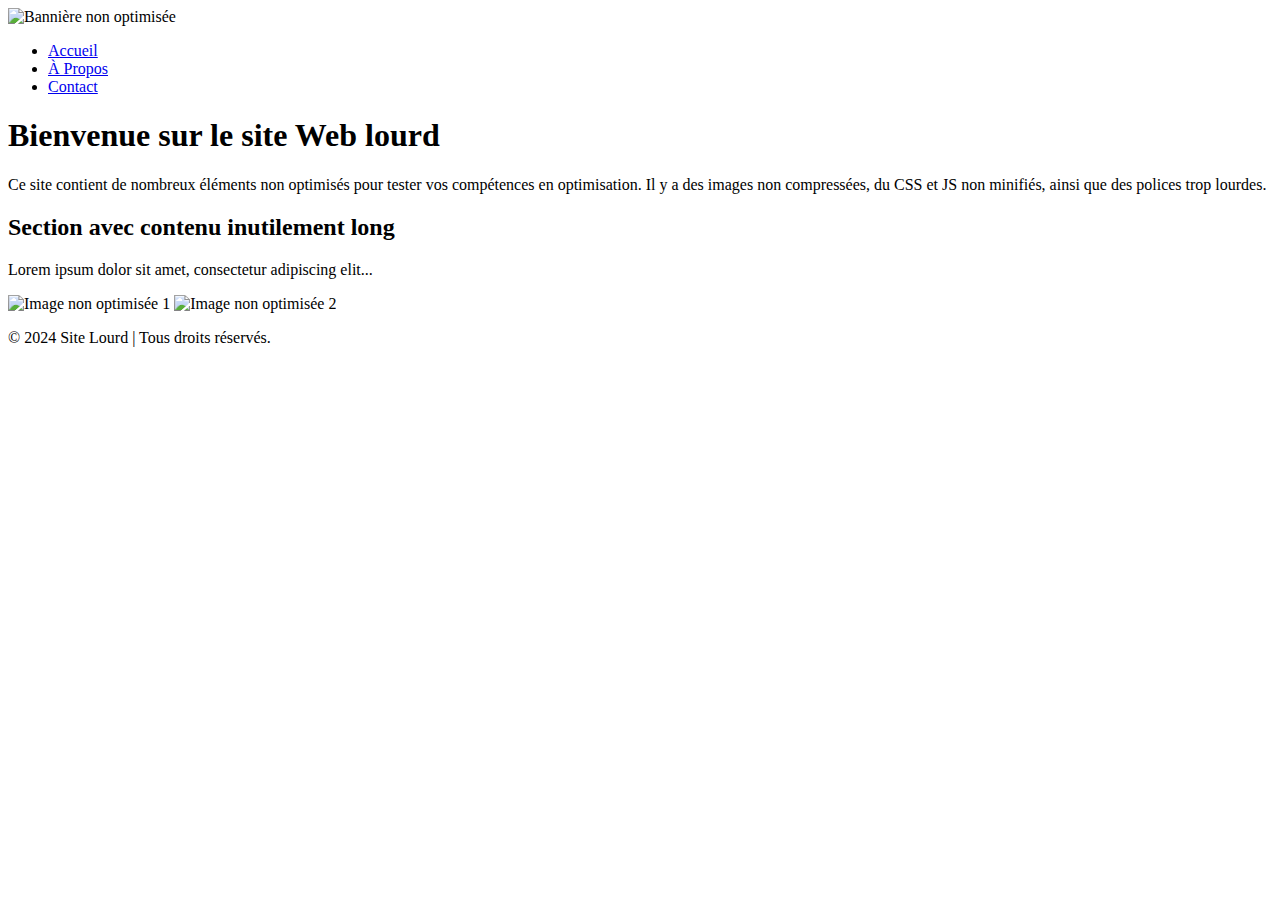
==== index.html @ 52d5edf9 "Update index.html" ====
<!DOCTYPE html>
<html lang="fr">
<head>
    <meta charset="UTF-8">
    <meta name="viewport" content="width=device-width, initial-scale=1.0">
    <title>Site Web Lourd</title>
    <link rel="stylesheet" href="styles/main.css">
    <link href="https://fonts.googleapis.com/css2?family=Roboto:wght@400;700&display=swap" rel="stylesheet">
</head>
<body>
    <header>
        <img src="images/banner.jpg" alt="Bannière non optimisée">
        <nav>
            <ul>
                <li><a href="index.html">Accueil</a></li>
                <li><a href="about.html">À Propos</a></li>
                <li><a href="contact.html">Contact</a></li>
            </ul>
        </nav>
    </header>
    
    <main>
        <section>
            <h1>Bienvenue sur le site Web lourd</h1>
            <p>
                Ce site contient de nombreux éléments non optimisés pour tester vos compétences en optimisation.
                Il y a des images non compressées, du CSS et JS non minifiés, ainsi que des polices trop lourdes.
            </p>
        </section>

        <section>
            <h2>Section avec contenu inutilement long</h2>
            <p>Lorem ipsum dolor sit amet, consectetur adipiscing elit...</p>
            <img src="images/large-image1.jpg" alt="Image non optimisée 1">
            <img src="images/large-image2.jpg" alt="Image non optimisée 2">
        </section>
    </main>

    <footer>
        <p>© 2024 Site Lourd | Tous droits réservés.</p>
    </footer>
    
    <script src="app.js"></script>
    <script src="analytics.js"></script>
</body>
</html>
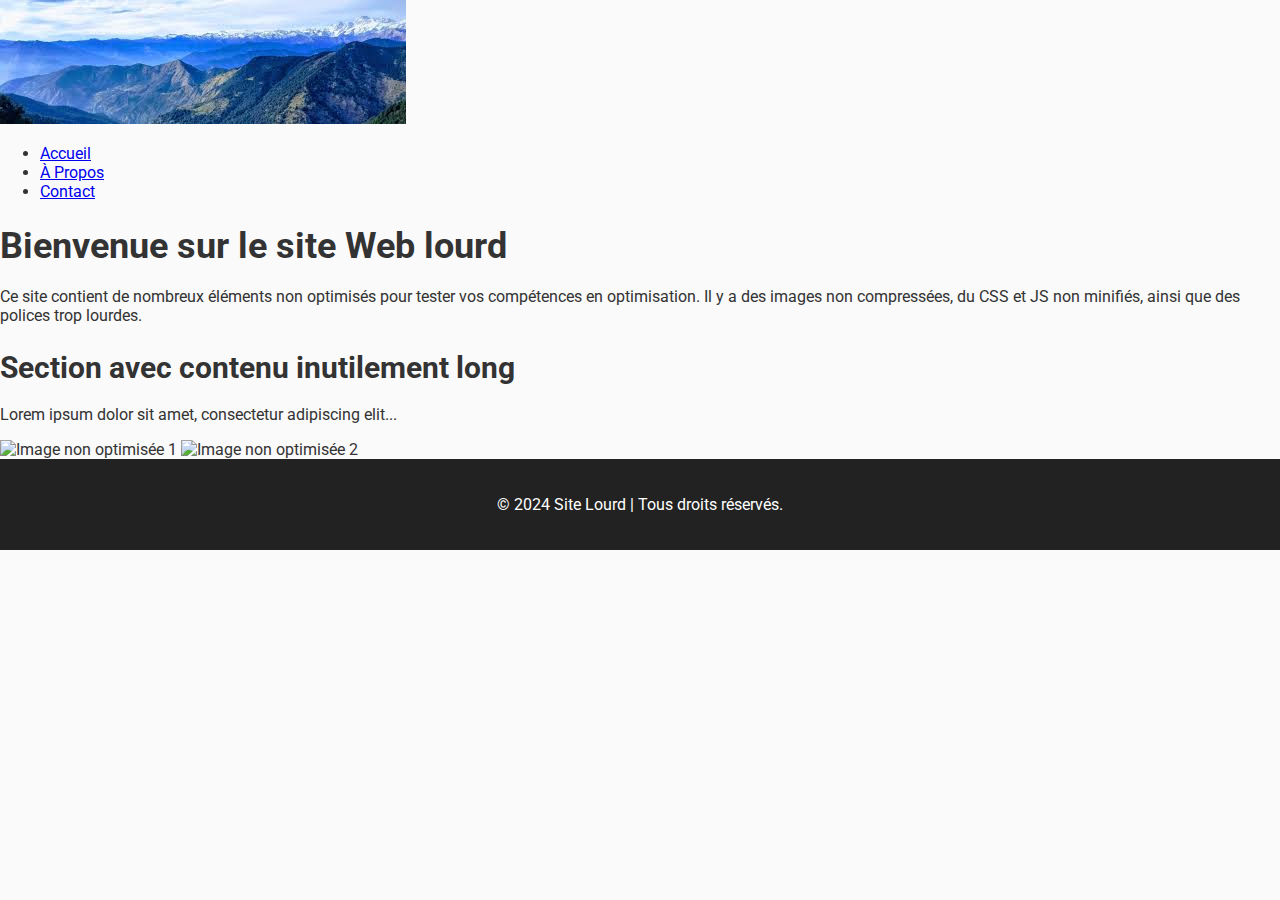
==== commit 08dede64: "Update index.html" ====
--- a/index.html
+++ b/index.html
@@ -4,12 +4,12 @@
     <meta charset="UTF-8">
     <meta name="viewport" content="width=device-width, initial-scale=1.0">
     <title>Site Web Lourd</title>
-    <link rel="stylesheet" href="styles/main.css">
+    <link rel="stylesheet" href="main.css">
     <link href="https://fonts.googleapis.com/css2?family=Roboto:wght@400;700&display=swap" rel="stylesheet">
 </head>
 <body>
     <header>
-        <img src="images/banner.jpg" alt="Bannière non optimisée">
+        <img src="banner.jpg" alt="Bannière non optimisée">
         <nav>
             <ul>
                 <li><a href="index.html">Accueil</a></li>
--- a/main.css
+++ b/main.css
@@ -0,0 +1,32 @@
+/* Fichier CSS non minifié avec des styles redondants */
+body {
+    font-family: 'Roboto', sans-serif;
+    background-color: #fafafa;
+    color: #333;
+    margin: 0;
+    padding: 0;
+}
+
+h1, h2 {
+    margin-bottom: 20px;
+}
+
+h1 {
+    font-size: 36px;
+}
+
+h2 {
+    font-size: 30px;
+}
+
+img {
+    max-width: 100%;
+    height: auto;
+}
+
+footer {
+    padding: 20px;
+    background-color: #222;
+    color: #fff;
+    text-align: center;
+}
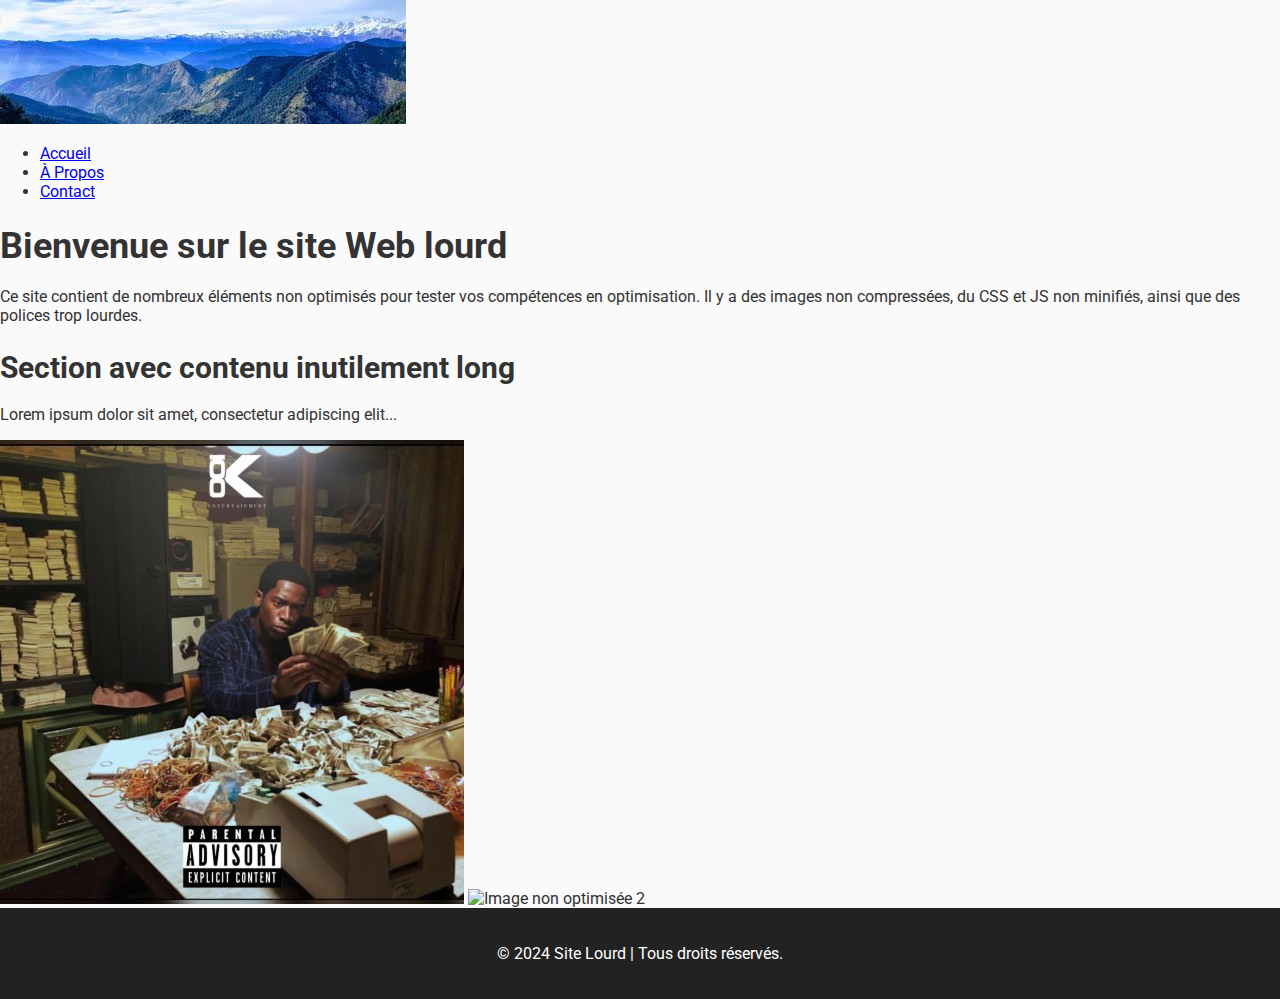
==== commit ad67a4d9: "Update index.html" ====
--- a/index.html
+++ b/index.html
@@ -31,8 +31,8 @@
         <section>
             <h2>Section avec contenu inutilement long</h2>
             <p>Lorem ipsum dolor sit amet, consectetur adipiscing elit...</p>
-            <img src="images/large-image1.jpg" alt="Image non optimisée 1">
-            <img src="images/large-image2.jpg" alt="Image non optimisée 2">
+            <img src="large-image1.jpg.jpg" alt="Image non optimisée 1">
+            <img src="large-image2.jpg.jpg" alt="Image non optimisée 2">
         </section>
     </main>
 
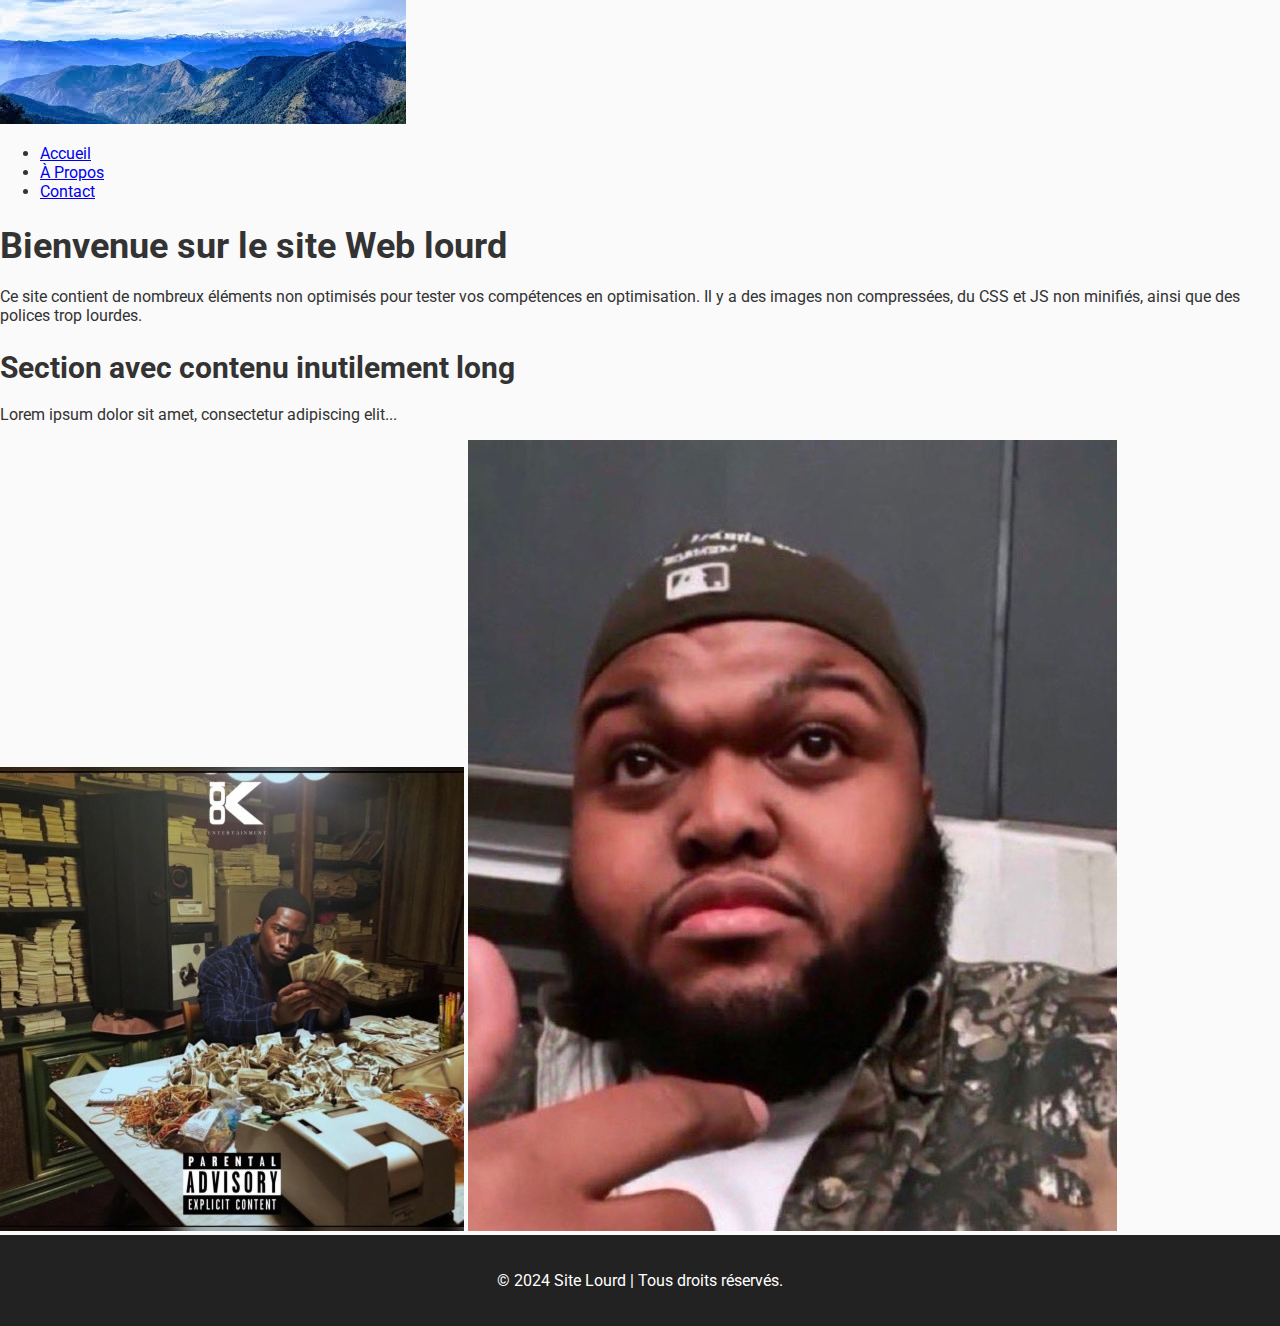
==== commit 9b00905c: "Update index.html" ====
--- a/index.html
+++ b/index.html
@@ -32,7 +32,7 @@
             <h2>Section avec contenu inutilement long</h2>
             <p>Lorem ipsum dolor sit amet, consectetur adipiscing elit...</p>
             <img src="large-image1.jpg.jpg" alt="Image non optimisée 1">
-            <img src="large-image2.jpg.jpg" alt="Image non optimisée 2">
+            <img src="large-image2.jpg.JPG" alt="Image non optimisée 2">
         </section>
     </main>
 
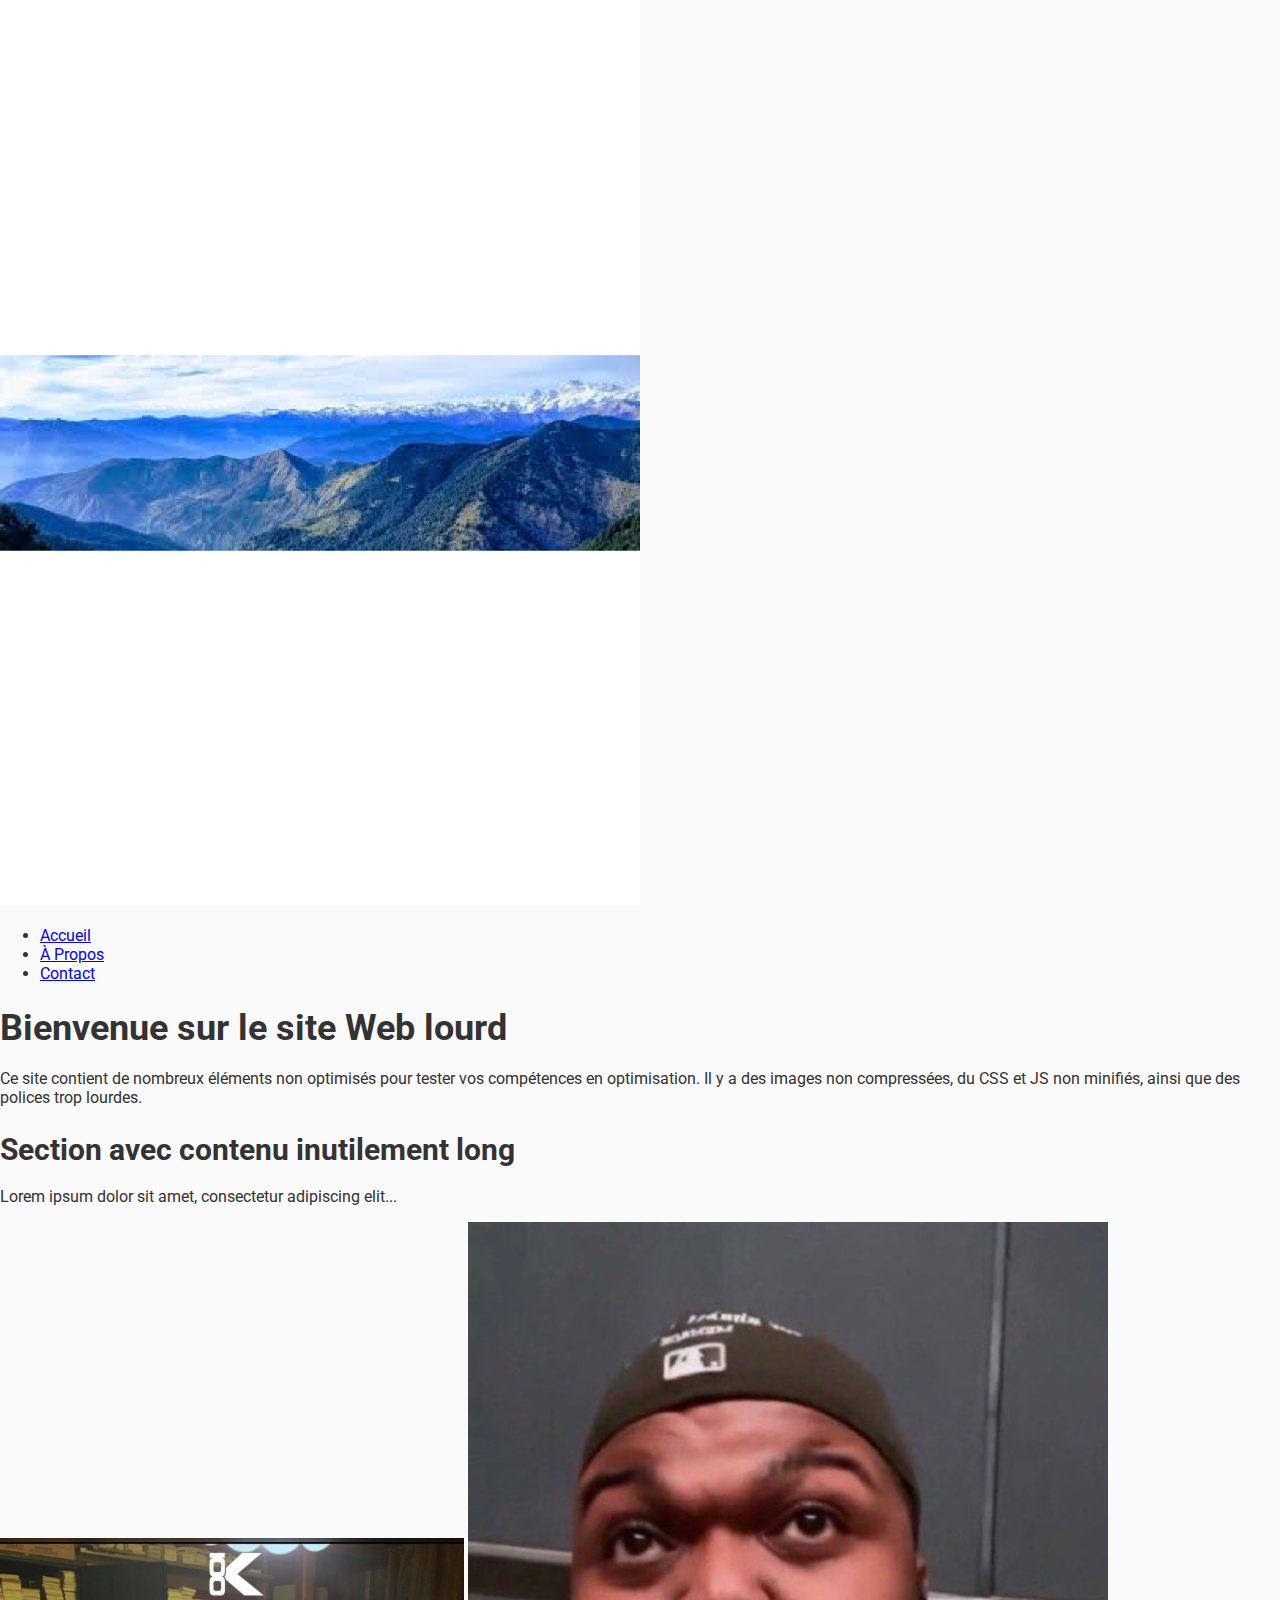
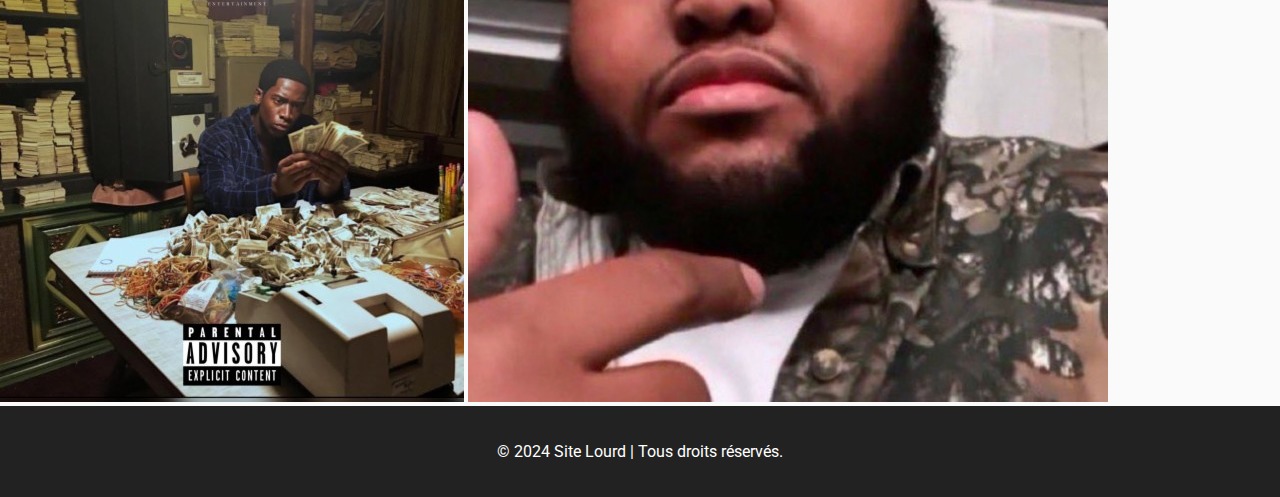
==== commit 031e7d35: "Update index.html" ====
--- a/index.html
+++ b/index.html
@@ -9,7 +9,7 @@
 </head>
 <body>
     <header>
-        <img src="banner.jpg" alt="Bannière non optimisée">
+        <img src="69140d54-140c-4cc3-9d30-ed345d60441f-0000.jpeg" alt="Bannière non optimisée">
         <nav>
             <ul>
                 <li><a href="index.html">Accueil</a></li>
--- a/main.css
+++ b/main.css
@@ -20,8 +20,10 @@
 }
 
 img {
-    max-width: 100%;
-    height: auto;
+    max-width: 50%;
+    height: 50%;
+    justify-content: center;
+    align-content: left;
 }
 
 footer {
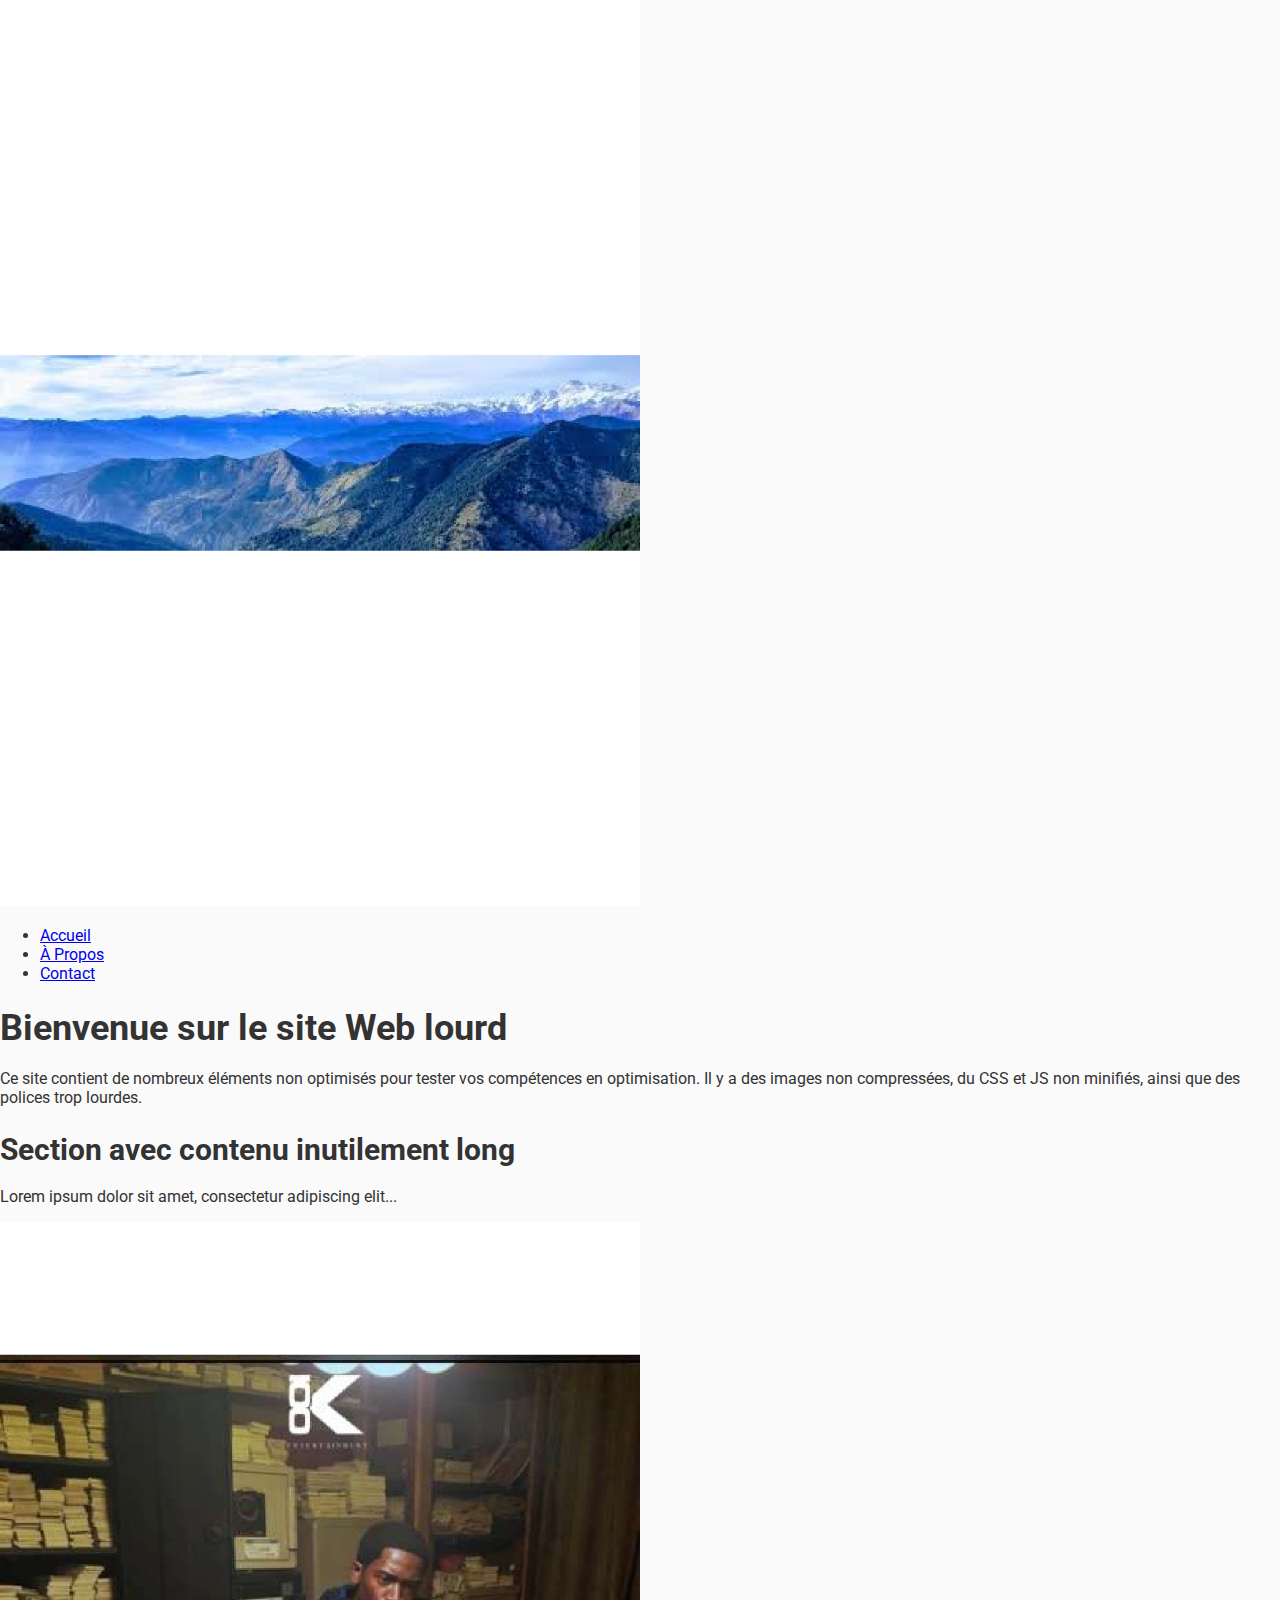
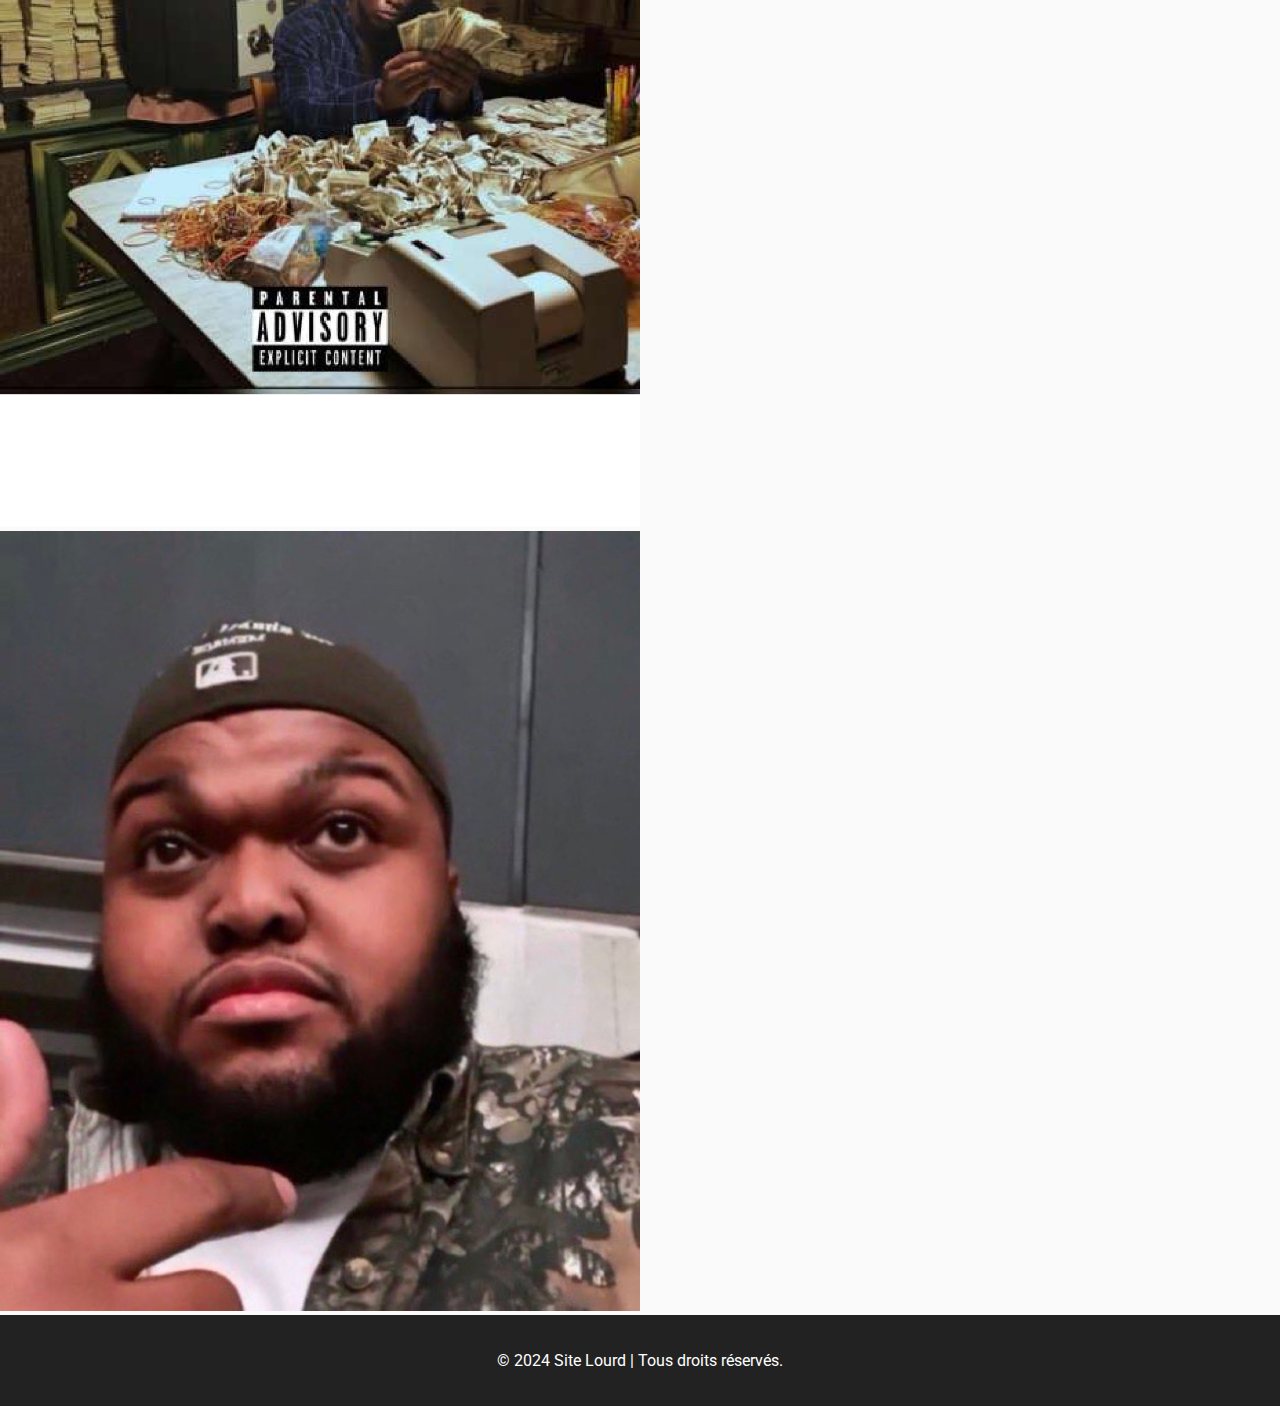
==== commit 84ae4273: "Update index.html" ====
--- a/index.html
+++ b/index.html
@@ -31,7 +31,7 @@
         <section>
             <h2>Section avec contenu inutilement long</h2>
             <p>Lorem ipsum dolor sit amet, consectetur adipiscing elit...</p>
-            <img src="large-image1.jpg.jpg" alt="Image non optimisée 1">
+            <img src="69140d54-140c-4cc3-9d30-ed345d60441f-0001.jpeg" alt="Image non optimisée 1">
             <img src="large-image2.jpg.JPG" alt="Image non optimisée 2">
         </section>
     </main>
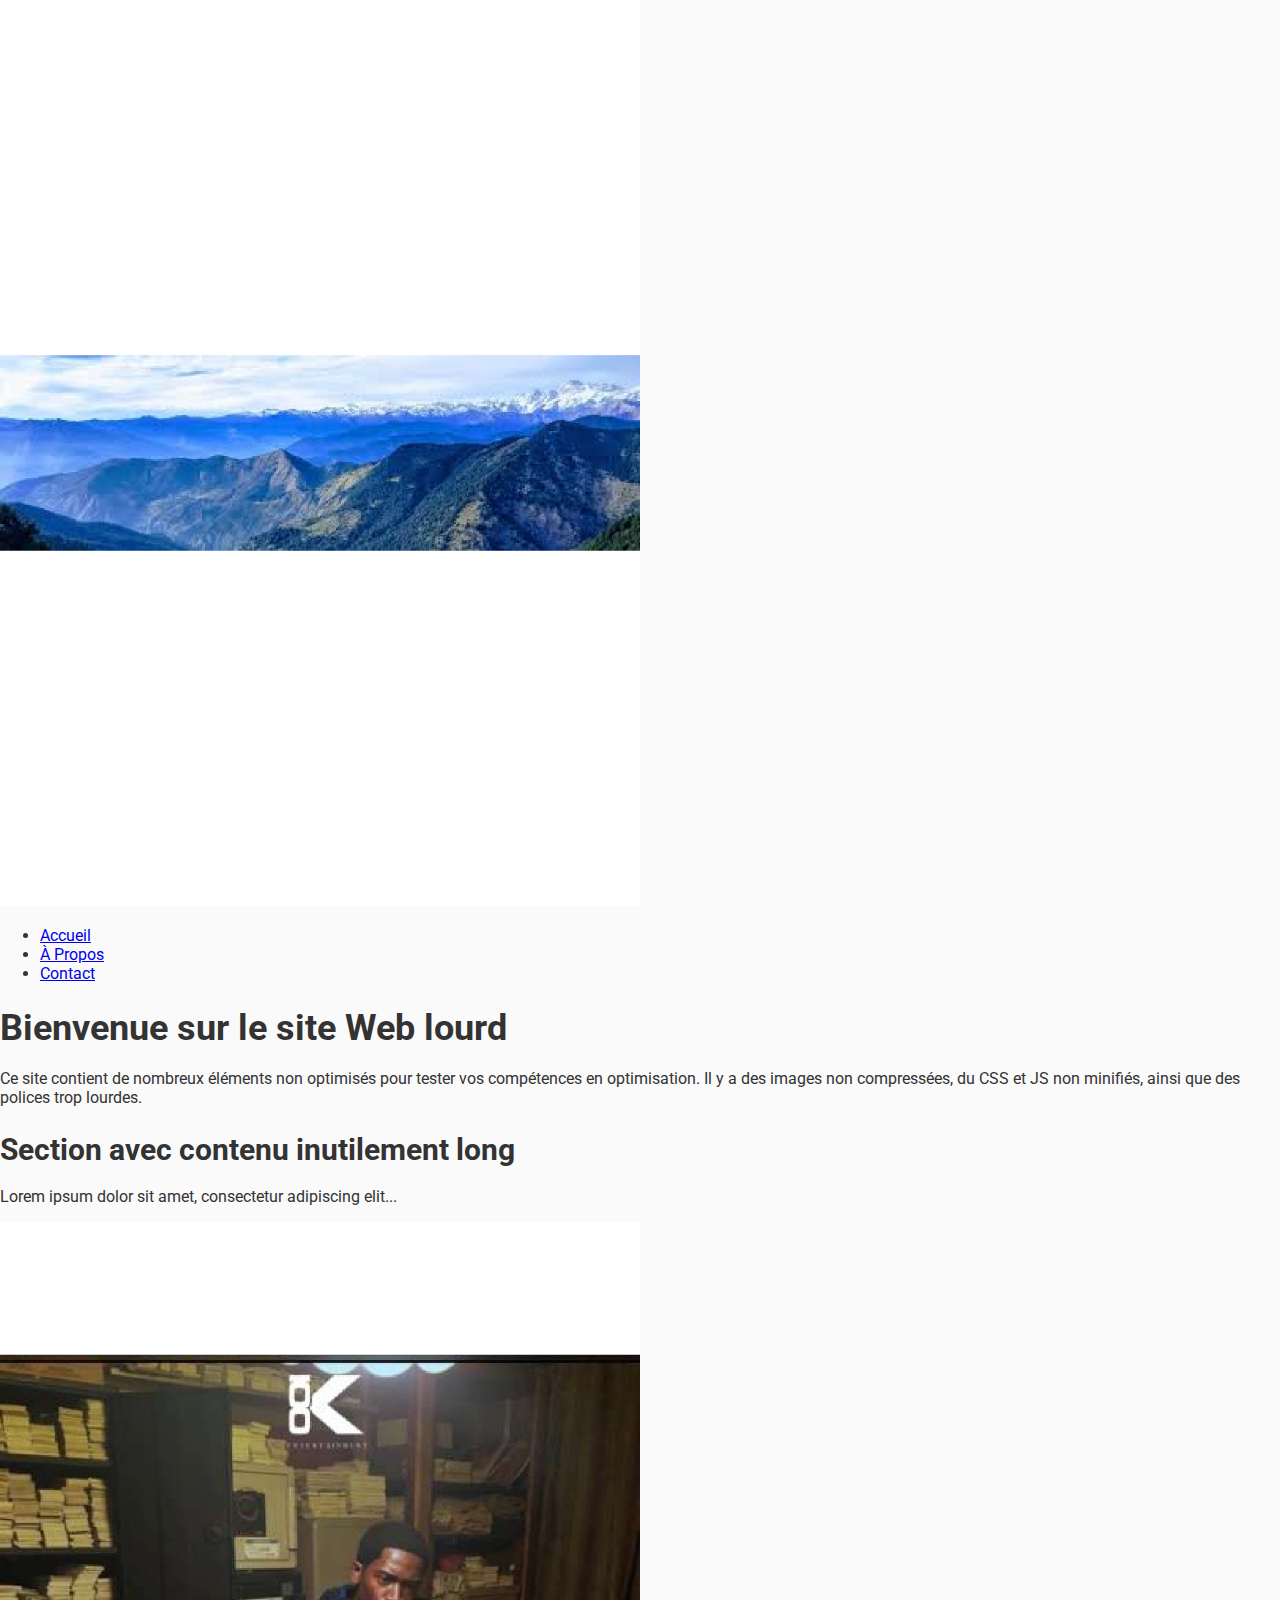
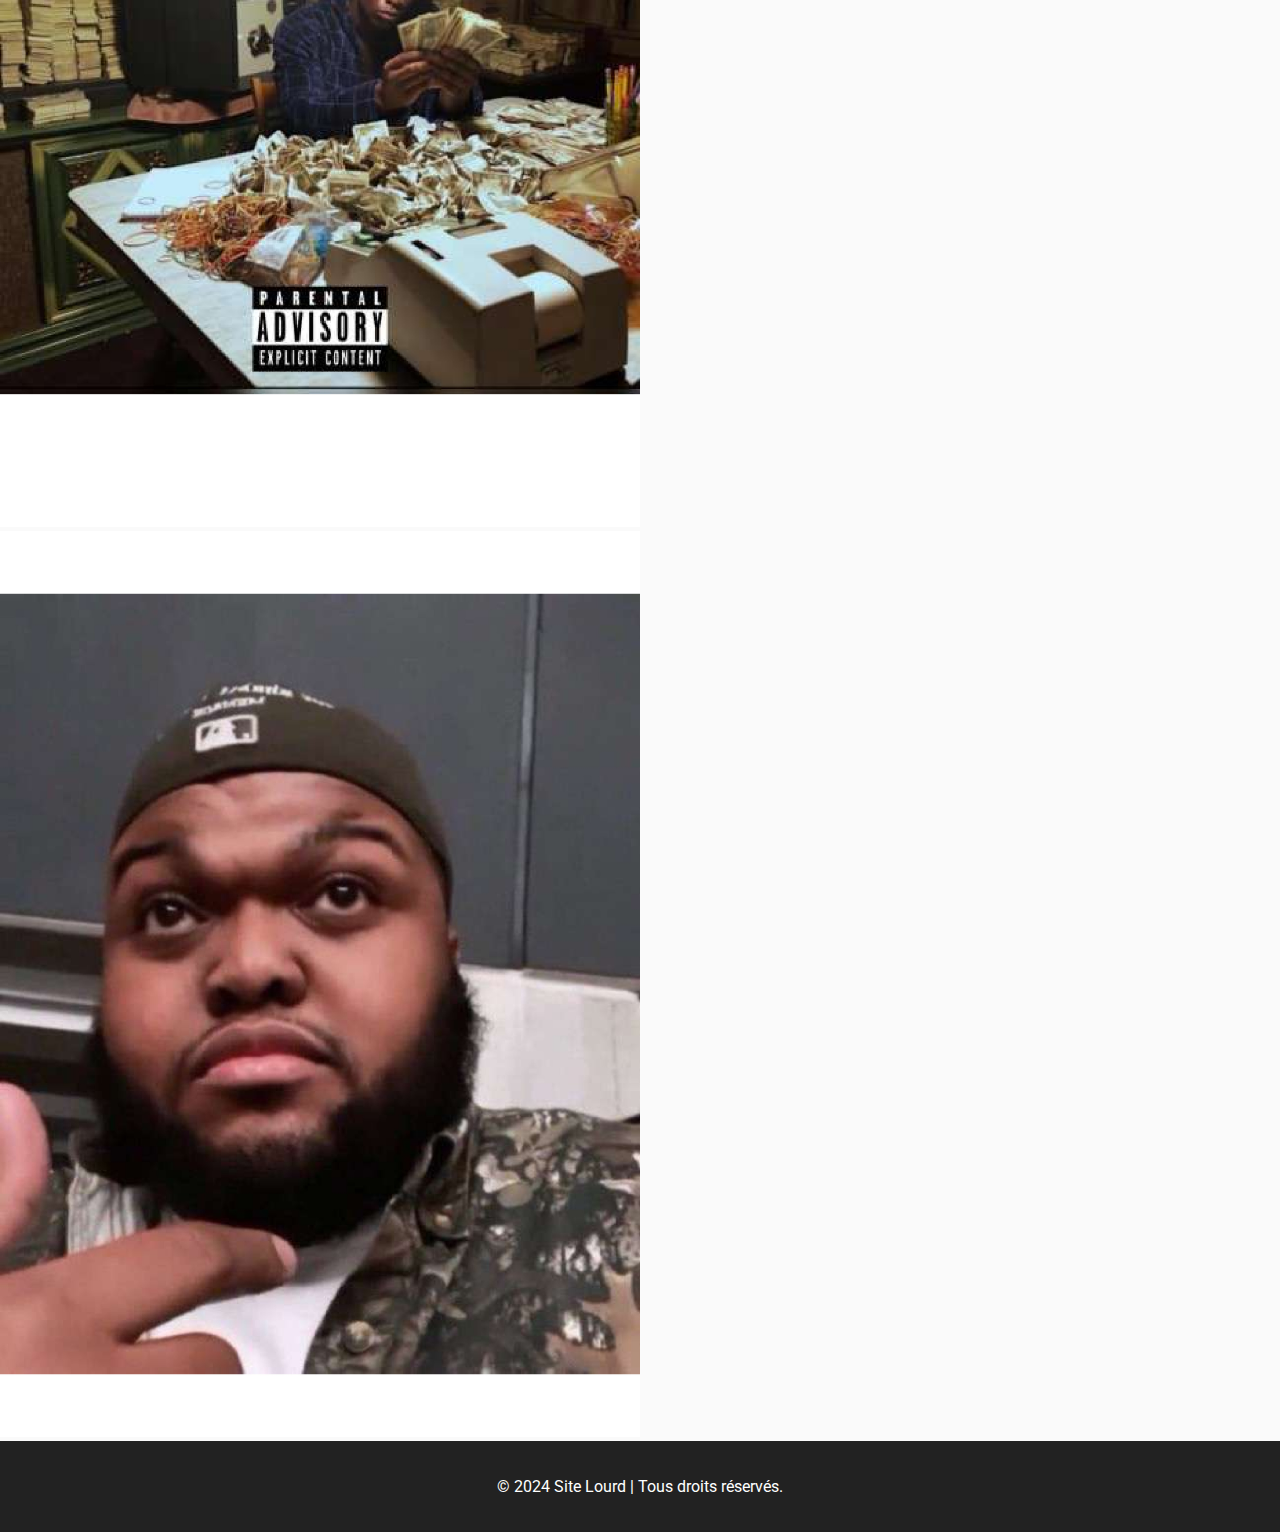
==== commit 96b60a7d: "Update index.html" ====
--- a/index.html
+++ b/index.html
@@ -32,7 +32,7 @@
             <h2>Section avec contenu inutilement long</h2>
             <p>Lorem ipsum dolor sit amet, consectetur adipiscing elit...</p>
             <img src="69140d54-140c-4cc3-9d30-ed345d60441f-0001.jpeg" alt="Image non optimisée 1">
-            <img src="large-image2.jpg.JPG" alt="Image non optimisée 2">
+            <img src="69140d54-140c-4cc3-9d30-ed345d60441f-0002.jpeg" alt="Image non optimisée 2">
         </section>
     </main>
 
